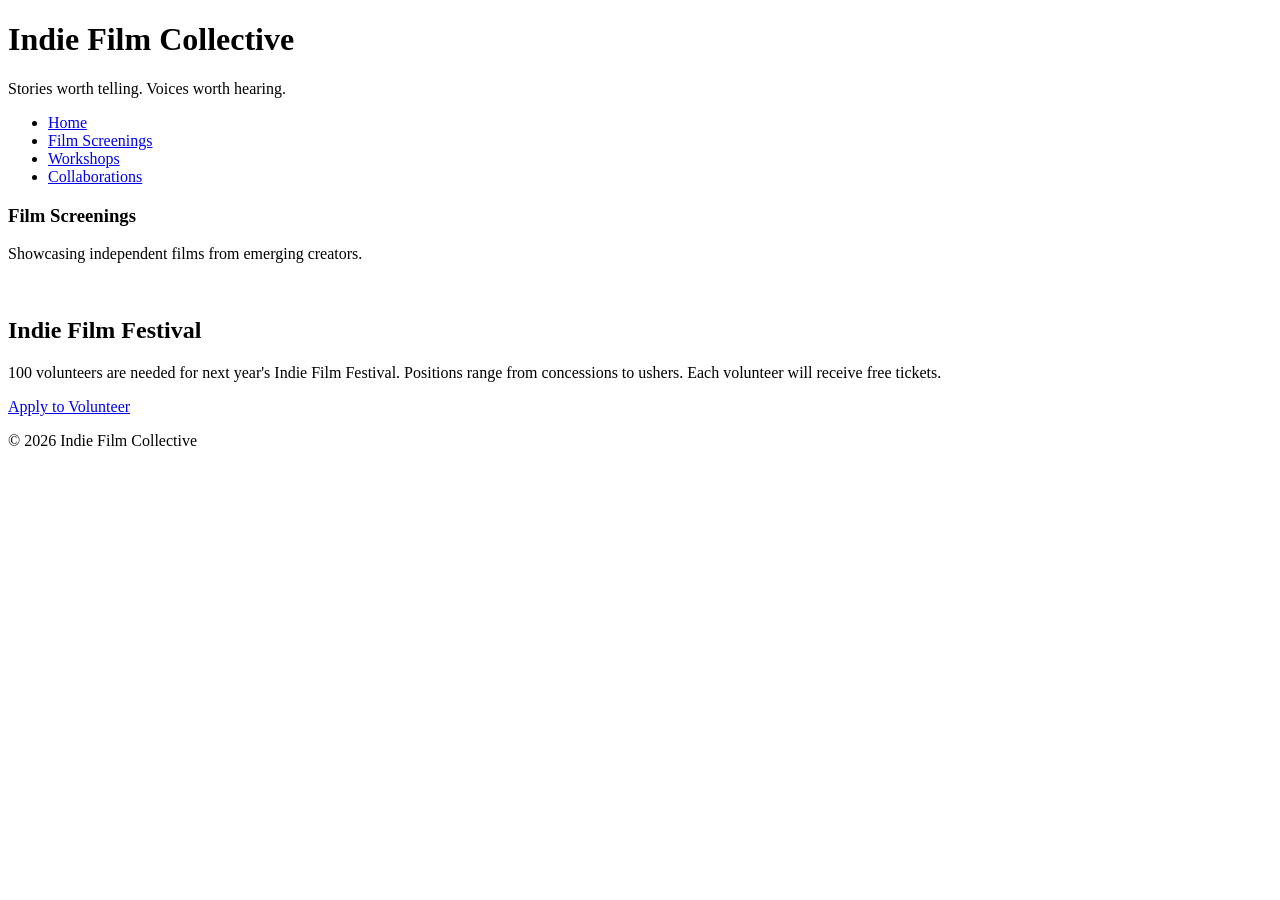
==== screenings.html @ e891c209 "Added 3 new pages" ====
<!DOCTYPE html>
<html lang="en">
<head>
    <meta charset="UTF-8">
    <meta name="viewport" content="width=device-width, initial-scale=1.0">
    <title>Screenings</title>
</head>
<body>
 <header>
    <h1>Indie Film Collective</h1>
    <p>Stories worth telling. Voices worth hearing.</p>
</header>
<nav>
     <ul>
        <li><a href="index.html">Home</a></li>
        <li><a href="screenings.html">Film Screenings</a></li>
        <li><a href="workshops.html">Workshops</a></li>
        <li><a href="collaborations.html">Collaborations</a></li>
    </ul>
</nav>  
<main>
    <section id="screenings">
                <h3>Film Screenings</h3>
                <p>Showcasing independent films from emerging creators.</p>
                <img src="images/screenings.jpg" width="500" alt="">
            </section>
</main> 
<aside>
    <h2>Indie Film Festival</h2>
    <p>100 volunteers are needed for next year's Indie Film Festival. Positions range from concessions to ushers. Each volunteer will receive free tickets.</p>
    <a href="#">Apply to Volunteer</a>
</aside>
<footer>
    <p>&copy; 2026 Indie Film Collective</p>
</footer>
</body>
</html>
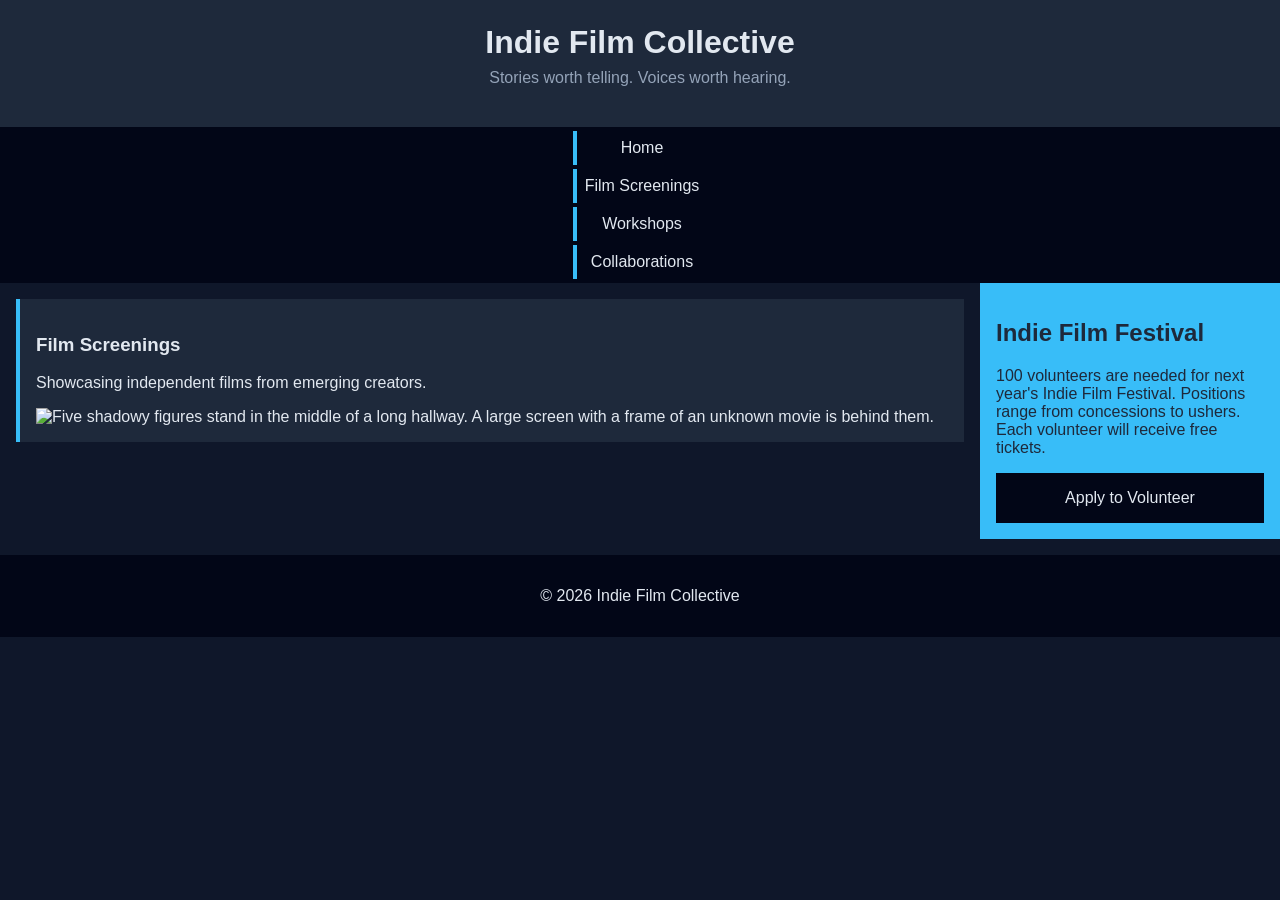
==== commit 7bc1896c: "Next iterations of html and css complete" ====
--- a/screenings.html
+++ b/screenings.html
@@ -3,6 +3,7 @@
 <head>
     <meta charset="UTF-8">
     <meta name="viewport" content="width=device-width, initial-scale=1.0">
+    <link rel="stylesheet" href="styles.css">
     <title>Screenings</title>
 </head>
 <body>
@@ -22,7 +23,7 @@
     <section id="screenings">
                 <h3>Film Screenings</h3>
                 <p>Showcasing independent films from emerging creators.</p>
-                <img src="images/screenings.jpg" width="500" alt="">
+                <img src="images/screenings.jpg" width="500" alt="Five shadowy figures stand in the middle of a long hallway. A large screen with a frame of an unknown movie is behind them.">
             </section>
 </main> 
 <aside>
--- a/styles.css
+++ b/styles.css
@@ -0,0 +1,130 @@
+/* CSS by Christina Carrasquilla, iteration by Lexi Poinsette */
+
+/* ===== Color Palette ===== 
+
+    backgound: #0f172a;
+    nav-footer: #020617;
+    card: #1e293b;
+    text-main: #e2e8f0;
+    text-muted: #94a3b8;
+    accent: #38bdf8;
+}
+*/
+
+/* ===== GLOBAL (Base) Styles ==== (MOBILE FIRST) */
+
+body {
+    font-family: Helvetica, Arial, sans-serif;
+    margin: 0;
+    background-color: #0f172a;
+    color: #e2e8f0;
+    min-width:500px;
+    display:grid;
+    grid-template-columns:1fr 300px;
+}
+
+
+header {
+    background-color: #1e293b;
+    text-align: center;
+    padding: 1.5rem;
+}
+
+header h1 {
+    margin: 0;
+}
+
+header p {
+    margin-top: 0.5rem;
+    color: #94a3b8;
+}
+
+nav {
+    background-color: #020617;
+    display:flex;
+    justify-content: space-around;
+}
+
+nav ul {
+    list-style: none;
+    margin: 0;
+    padding: 0;
+}
+
+nav a {
+    color: #e2e8f0;
+    text-decoration: none;
+    padding: 0.5rem;
+    display: block;
+    border-left: 4px solid #38bdf8;
+    margin: .25rem;
+}
+
+nav a:hover {
+    background-color: #334155;
+}
+
+main {
+    padding: 1rem;
+}
+
+img {
+    width:100%;
+}
+
+#screenings, #workshops, #collaborations {
+    background-color: #1e293b;
+    padding: 1rem;
+    padding: 1rem;
+    border-left: 4px solid #38bdf8;
+}
+
+aside {
+    background-color: #38bdf8;
+    color: #1e293b;
+    padding: 1rem;
+    padding: 1rem;
+}
+
+a {
+    display:block;
+    background-color:#020617;
+    color:#e2e8f0;
+    padding:1rem 2rem;
+    text-decoration:none;
+    text-align:center;
+}
+a:hover {
+    color:#020617;
+    background-color:#e2e8f0;
+}
+
+footer {
+    background-color: #020617;
+    text-align: center;
+    padding: 1rem;
+    margin-top: 1rem;
+}
+
+/* ===== Media Query (Medium) ===== */
+@media screen and (min-width:800px) {
+
+    header, nav, footer {
+        grid-column: 1/-1;
+    }
+
+    .card-row {
+        display:flex;
+    }
+
+    .card-row sections {
+        width: 30%;
+    }
+}
+
+/* write a media query for a screen with at least 800px */
+/* change the body's grid template to 1fr 300px */
+/* target the header, nav, and footer and style their grid-column to 1/-1 */
+/* target the nav and display it flex, spaceed around */
+/* target the .card-row to display flex */
+/* target the sections in .card-row witha width for 30% */
